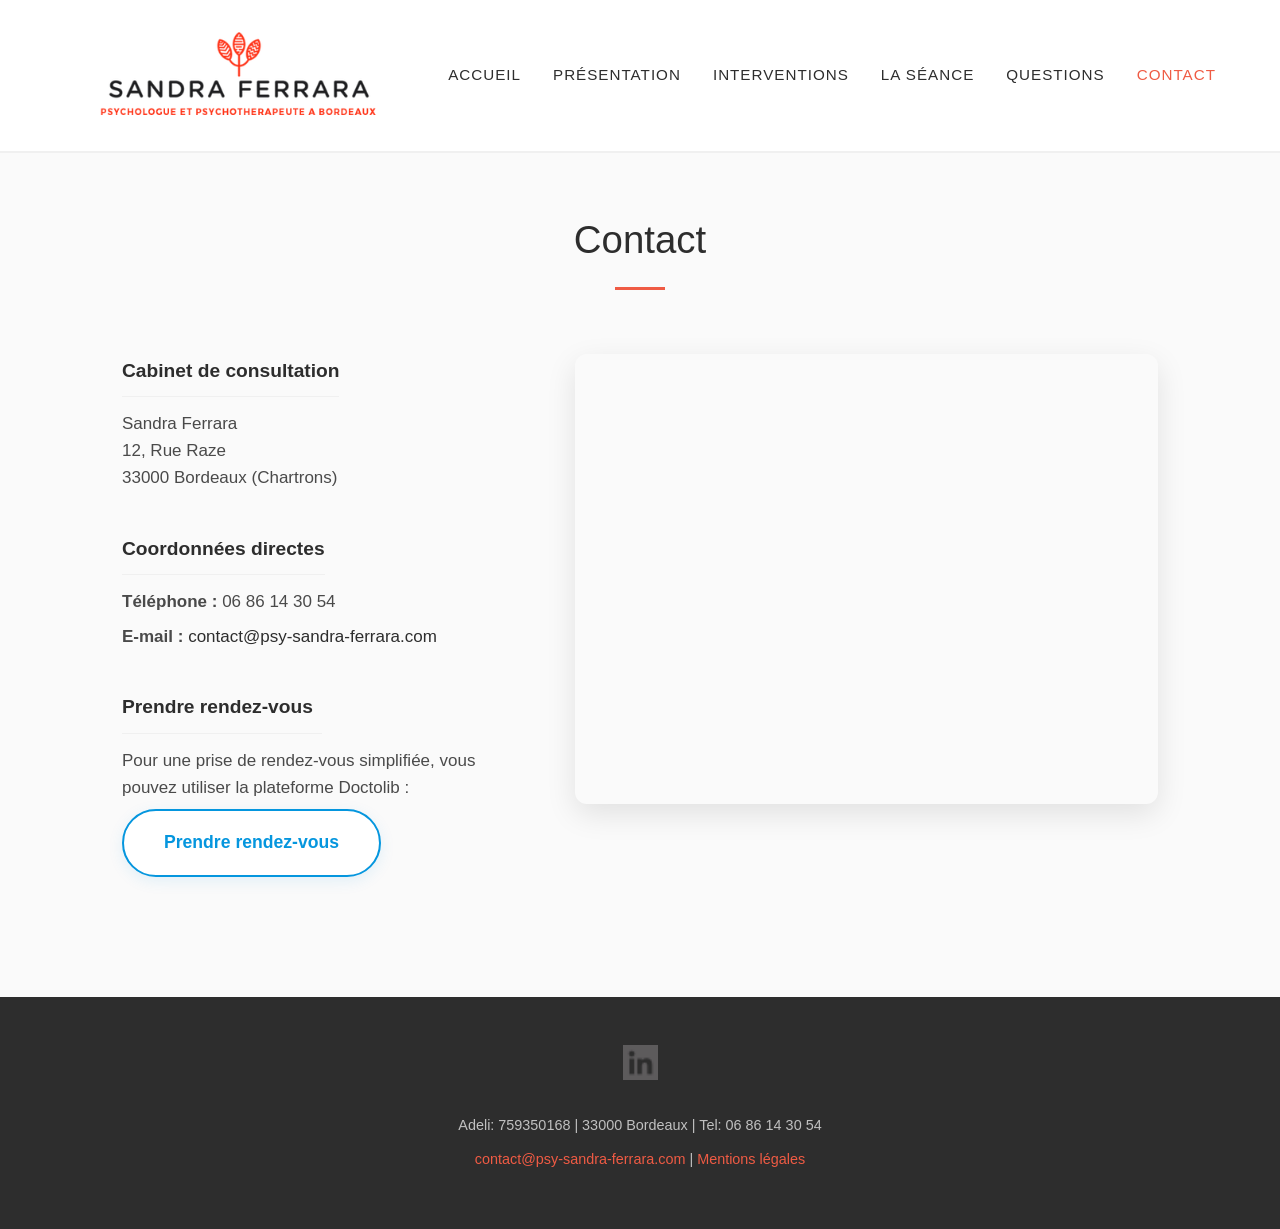
==== contact.html @ 4e230f9b "Add files via upload" ====
<!doctype html>
<html lang="fr">
<head>
    <meta charset="utf-8">
    <meta name="viewport" content="width=device-width, initial-scale=1.0">
    
    <title>Contact - Psychologue et psychothérapeute à Bordeaux - Sandra Ferrara</title>
    <meta name="description" content="Contactez Sandra Ferrara, psychologue à Bordeaux (Chartrons). Adresse, téléphone, email et prise de rendez-vous en ligne via Doctolib.">
    
    <link rel="stylesheet" href="css/style.css">
</head>
<body>

    <header class="site-header">
        <h1 class="logo">
            <a href="index.html">
                <img src="img/sandra_logo.png" alt="Sandra Ferrara - Psychologue et psychothérapeute à Bordeaux">
            </a>
        </h1>
        
        <nav class="main-nav">
            <ul>
                <li><a href="index.html">Accueil</a></li>
                <li><a href="presentation.html">Présentation</a></li>
                <li><a href="interventions.html">Interventions</a></li>
                <li><a href="la-seance.html">La Séance</a></li>
                <li><a href="questions.html">Questions</a></li>
                <li><a href="contact.html" class="active">Contact</a></li>
            </ul>
        </nav>
    </header>

    <main class="page-content">
        <div class="page-header">
            <h2>Contact</h2>
            <div class="title-separator"></div>
        </div>

        <section class="contact-container">
            <div class="contact-info">
                <div class="info-item">
                    <h4>Cabinet de consultation</h4>
                    <p>Sandra Ferrara<br>12, Rue Raze<br>33000 Bordeaux (Chartrons)</p>
                </div>

                <div class="info-item">
                    <h4>Coordonnées directes</h4>
                    <p><strong>Téléphone :</strong> 06 86 14 30 54</p>
                    <p><strong>E-mail :</strong> <a href="mailto:contact@psy-sandra-ferrara.com">contact@psy-sandra-ferrara.com</a></p>
                </div>

                <div class="info-item">
                    <h4>Prendre rendez-vous</h4>
                    <p>Pour une prise de rendez-vous simplifiée, vous pouvez utiliser la plateforme Doctolib :</p>
                    <a href="https://www.doctolib.fr/psychologue/bordeaux/sandra-ferrara" target="_blank" class="btn-doctolib">
                        Prendre rendez-vous
                    </a>
                </div>
            </div>

            <div class="contact-map">
                <iframe src="https://www.google.com/maps/embed?pb=!1m18!1m12!1m3!1d2828.530397579124!2d-0.5739666!3d44.851522!2m3!1f0!2f0!3f0!3m2!1i1024!2i768!4f13.1!3m3!1m2!1s0xd5527df415668e1%3A0xe67759e0018d4514!2zMTIgUnVlIFJhemUsIDMzMDAwIEJvcmRlYXV4!5e0!3m2!1sfr!2sfr!4v1714574823456!5m2!1sfr!2sfr" width="100%" height="450" style="border:0;" allowfullscreen="" loading="lazy" referrerpolicy="no-referrer-when-downgrade"></iframe>
            </div>
        </section>
    </main>

    <footer class="site-footer">
        <div class="social-links">
            <a href="https://www.linkedin.com/in/sandra-ferrara-4280108a/" target="_blank" rel="noopener noreferrer">
                <img src="img/linkedin-square-icon.png" alt="Profil LinkedIn" class="linkedin-icon">
            </a>
        </div>
        <p>Adeli: 759350168 | 33000 Bordeaux | <span style="white-space: nowrap;">Tel: 06 86 14 30 54</span></p>
        <p><a href="mailto:contact@psy-sandra-ferrara.com">contact@psy-sandra-ferrara.com</a> | <a href="mentions-legales.html">Mentions légales</a></p>
    </footer>

</body>
</html>
---- css/style.css ----
/* =========================================
   VARIABLES (La Charte Graphique de Sandra)
   ========================================= */
:root {
    --primary-color: #2D2D2D; 
    --accent-color: #EF5B44;  
    --background-color: #FAFAFA; 
    --text-color: #4A4A4A; 
    --font-main: 'Helvetica Neue', Helvetica, Arial, sans-serif;
}

/* =========================================
   PAGE CONTACT
   ========================================= */
.contact-container {
    display: flex;
    gap: 4rem;
    align-items: flex-start;
    margin-bottom: 5rem;
}

.contact-info {
    flex: 1;
}

.info-item {
    margin-bottom: 2.5rem;
}

.info-item h4 {
    color: var(--primary-color);
    font-size: 1.2rem;
    margin-bottom: 0.8rem;
    border-bottom: 1px solid #f0f0f0;
    padding-bottom: 0.5rem;
    display: inline-block;
    min-width: 200px;
}

.info-item p {
    margin-bottom: 0.5rem;
    line-height: 1.6;
}

.contact-map {
    flex: 1.5;
    border-radius: 12px;
    overflow: hidden;
    box-shadow: 0 10px 30px rgba(0,0,0,0.1);
    height: 450px;
}

.contact-map iframe {
    width: 100%;
    height: 100%;
}

@media (max-width: 900px) {
    .contact-container {
        flex-direction: column;
    }
    
    .contact-map {
        width: 100%;
        height: 350px;
    }
}

/* =========================================
   PAGE LA SÉANCE
   ========================================= */
.intro-lead {
    font-size: 1.3rem;
    color: var(--accent-color);
    margin-bottom: 2rem !important;
    font-style: italic;
    font-weight: 500;
}

.seance-content h4 {
    color: var(--primary-color);
    font-size: 1.3rem;
    margin-top: 2.5rem;
    margin-bottom: 0.8rem;
    font-weight: 500;
}

.practical-info {
    margin-top: 2rem;
    margin-bottom: 5rem;
}

.practical-info h3 {
    text-align: center;
    font-size: 2rem;
    font-weight: 300;
    color: var(--primary-color);
    margin-bottom: 3rem;
}

.info-grid {
    display: grid;
    grid-template-columns: repeat(auto-fit, minmax(220px, 1fr));
    gap: 2rem;
}

.info-card {
    background: #ffffff;
    padding: 2rem;
    border-radius: 8px;
    box-shadow: 0 5px 20px rgba(0,0,0,0.04);
    border-top: 3px solid var(--accent-color);
}

.info-card h4 {
    color: var(--primary-color);
    margin-bottom: 1rem;
    font-size: 1.2rem;
    margin-top: 0;
}

.small-text {
    font-size: 0.85rem;
    color: #718096;
    margin-top: 1.5rem;
    line-height: 1.4;
    border-top: 1px solid #f0f0f0;
    padding-top: 1rem;
}

/* =========================================
   RÉINITIALISATION DE BASE
   ========================================= */
* {
    margin: 0;
    padding: 0;
    box-sizing: border-box;
}

body {
    font-family: var(--font-main);
    color: var(--text-color);
    background-color: var(--background-color);
    line-height: 1.8; 
    font-size: 17px;
}

a {
    text-decoration: none;
    color: var(--primary-color);
    transition: all 0.3s ease;
}

/* =========================================
   EN-TÊTE ET NAVIGATION
   ========================================= */
.site-header {
    background-color: #ffffff;
    padding: 1.5rem 5%;
    border-bottom: 2px solid #f0f0f0;
    display: flex;
    justify-content: space-between;
    align-items: center;
    flex-wrap: wrap;
}

.logo img {
    max-width: 350px; 
    height: auto;
    display: block;
}

.main-nav ul {
    list-style: none;
    display: flex;
    gap: 2rem;
}

.main-nav a {
    font-size: 0.95rem;
    text-transform: uppercase;
    letter-spacing: 1px;
    font-weight: 500;
}

.main-nav a:hover, .main-nav a.active {
    color: var(--accent-color);
}

/* =========================================
   HARMONISATION DES TITRES (H2, H3)
   ========================================= */
.hero-title, .page-header h2, .page-header h3 {
    font-size: 2.4rem; 
    font-weight: 300;
    color: var(--primary-color);
    line-height: 1.2;
}

.page-header {
    text-align: center;
    margin-bottom: 4rem;
}

.title-separator {
    width: 50px;
    height: 3px;
    background-color: var(--accent-color);
    margin: 1.5rem auto 0 auto;
}

/* =========================================
   SECTION PRINCIPALE ACCUEIL (HERO)
   ========================================= */
.hero-section {
    max-width: 1100px;
    margin: 5rem auto;
    padding: 0 2rem;
    display: flex;
    flex-wrap: wrap;
    align-items: center; /* Centre parfaitement au milieu (verticalement) */
    gap: 4rem;
}

.hero-actions {
    width: 100%;
    display: flex;
    justify-content: center;
    margin-top: 3rem;
}

.hero-text {
    flex: 1.5; /* On donne un peu plus de largeur au texte pour réduire sa hauteur */
}

.hero-title {
    margin-bottom: 2rem;
}

.content-text p {
    margin-bottom: 1.5rem;
    text-align: justify; 
}

.signature {
    font-style: italic;
    font-size: 1.1rem;
    margin-top: 2rem;
    margin-bottom: 0; /* Évite un décalage invisible en bas */
    color: var(--accent-color);
}

.hero-image {
    flex: 1; /* On rééquilibre la colonne de l'image */
    display: flex;
    justify-content: center; /* Centre la photo horizontalement dans sa colonne */
}

.hero-image img {
    width: 100%;
    max-width: 300px; /* On force la photo à être un peu plus grande pour occuper l'espace */
    height: auto;
    border-radius: 12px; 
    box-shadow: 0 15px 35px rgba(0,0,0,0.1); 
}

/* Le bouton Doctolib */
.btn-doctolib {
    display: inline-flex;
    align-items: center;
    justify-content: center;
    width: max-content;
    background-color: #ffffff;
    color: #0596DE;
    border: 2px solid #0596DE;
    padding: 1rem 2.5rem;
    border-radius: 50px;
    font-weight: bold;
    font-size: 1.1rem;
    box-shadow: 0 4px 15px rgba(5, 150, 222, 0.1);
    transition: all 0.3s ease;
}

.btn-doctolib:hover {
    background-color: #F0F8FF;
    transform: translateY(-2px);
    box-shadow: 0 6px 20px rgba(5, 150, 222, 0.2);
}

.doctolib-icon {
    width: 85px;
    height: auto;
    display: block;
    margin: 0;
}

/* =========================================
   SÉPARATEURS & SERVICES
   ========================================= */
.separator {
    text-align: center;
    margin: 4rem 0;
}
.separator img {
    width: 60px;
    opacity: 0.8;
}

.services-section {
    max-width: 1100px;
    margin: 0 auto 5rem auto;
    padding: 0 2rem;
    display: grid;
    grid-template-columns: repeat(auto-fit, minmax(300px, 1fr));
    gap: 3rem;
}

.service-card {
    background: #ffffff;
    padding: 2.5rem 1.5rem;
    border-radius: 8px;
    box-shadow: 0 10px 30px rgba(0,0,0,0.03); 
    text-align: center;
}

.service-card:hover {
    transform: translateY(-5px);
    box-shadow: 0 15px 35px rgba(0,0,0,0.06);
}

.service-icon {
    height: 60px; 
    margin-bottom: 1.5rem;
}

.service-card h4 {
    font-size: 1.2rem;
    color: var(--primary-color);
    margin-bottom: 1rem;
    line-height: 1.4;
}

.service-card p {
    font-size: 0.95rem;
    color: var(--text-color);
}

/* =========================================
   PAGES INTERNES (PRÉSENTATION & STICKY)
   ========================================= */
.page-content {
    max-width: 1100px;
    margin: 4rem auto;
    padding: 0 2rem;
}

.presentation-section {
    display: flex;
    gap: 4rem;
    align-items: flex-start; /* Essentiel pour que le "Sticky" fonctionne */
    margin-bottom: 5rem;
}

.text-column {
    flex: 1.5;
    text-align: justify;
}

.text-column p {
    margin-bottom: 1.5rem;
}

.text-column strong {
    color: var(--primary-color);
    font-weight: 600;
}

/* L'EFFET STICKY POUR COMBLER LE VIDE */
.image-column {
    flex: 1;
    display: flex;
    flex-direction: column;
    gap: 2rem;
    /* La magie opère ici : */
    position: -webkit-sticky;
    position: sticky;
    top: 150px; /* L'image s'arrêtera à 150px du haut de l'écran en défilant */
}

.profile-pic, .ambiance-pic {
    width: 100%;
    height: auto;
    border-radius: 8px;
    box-shadow: 0 10px 25px rgba(0,0,0,0.08);
    object-fit: cover;
}

/* =========================================
   FORMATIONS ET AUTRES BLOCS
   ========================================= */
.education-section {
    margin-bottom: 5rem;
    text-align: center;
    background-color: #ffffff;
    padding: 3rem;
    border-radius: 12px;
    box-shadow: 0 5px 20px rgba(0,0,0,0.03);
}

.education-section h3 {
    margin-bottom: 3rem;
}

.education-grid {
    display: grid;
    grid-template-columns: repeat(auto-fit, minmax(250px, 1fr));
    gap: 2rem;
}

.edu-card {
    border-top: 3px solid var(--accent-color);
    padding-top: 1.5rem;
}

.edu-card h4 {
    font-size: 1.1rem;
    color: var(--primary-color);
    margin-bottom: 0.5rem;
}

.edu-card p {
    font-size: 0.95rem;
    color: var(--text-color);
}

.image-break {
    width: 100%;
    margin: 5rem 0;
    text-align: center;
}

.image-break img {
    width: 100%;
    max-height: 500px;
    object-fit: cover;
    border-radius: 12px;
    box-shadow: 0 15px 30px rgba(0,0,0,0.1);
}

.approach-content {
    display: flex;
    gap: 4rem;
    margin-bottom: 5rem;
}

/* =========================================
   PIED DE PAGE (FOOTER)
   ========================================= */
.site-footer {
    background-color: var(--primary-color);
    color: rgba(255,255,255,0.7);
    text-align: center;
    padding: 3rem 2rem;
    font-size: 0.9rem;
}

.social-links {
    margin-bottom: 1.5rem;
}

.linkedin-icon {
    width: 35px;
    opacity: 0.8;
    transition: opacity 0.3s ease;
}

.linkedin-icon:hover {
    opacity: 1;
}

.site-footer p {
    margin-bottom: 0.5rem;
}

.site-footer a {
    color: var(--accent-color);
}

.site-footer a:hover {
    color: #ffffff;
}

/* =========================================
   RESPONSIVE (SMARTPHONES ET TABLETTES)
   ========================================= */
@media (max-width: 900px) {
    .hero-section {
        flex-direction: column;
        gap: 2rem;
        text-align: center;
        margin: 3rem auto;
    }

    .hero-text {
        order: 1;
    }

    .hero-actions {
        order: 2;
        margin-top: 1rem;
        margin-bottom: 2rem;
    }

    .hero-image {
        order: 3;
    }

    .hero-title {
        text-align: center; 
    }

    .content-text p {
        text-align: center; 
    }

    .hero-image img {
        max-width: 250px; /* On la réduit un peu sur mobile pour ne pas écraser l'écran */
        margin: 0 auto;
    }

    .btn-doctolib {
        margin: 2rem auto; /* Parfaitement au centre sous le texte */
    }

    .presentation-section {
        flex-direction: column; /* Le texte passe sous l'image */
        gap: 3rem;
    }

    .image-column {
        width: 100%;
        max-width: 400px;
        margin: 0 auto;
        position: static; /* On désactive l'effet collant sur téléphone, ça n'a pas de sens */
    }

    .site-footer {
        display: flex;
        flex-direction: column;
        align-items: center;
        gap: 10px;
    }

    .site-footer p {
        margin: 0;
    }
}

@media (max-width: 850px) {
    .site-header {
        flex-direction: column;
        text-align: center;
    }
    
    .logo img {
        margin: 0 auto 1.5rem auto;
        max-width: 280px;
    }

    .main-nav ul {
        flex-wrap: wrap;
        justify-content: center;
        gap: 1rem;
    }
    
    .education-section {
        padding: 2rem 1rem;
    }
}

/* =========================================
   PAGE INTERVENTIONS
   ========================================= */
.intervention-block { display: flex; gap: 4rem; align-items: flex-start; margin-bottom: 4rem; }
.reverse-layout { flex-direction: row-reverse; }
.intervention-title { display: flex; align-items: center; gap: 1rem; margin-bottom: 1.5rem; }
.title-icon { width: 50px; height: auto; }
.intervention-title h3 { font-size: 2rem; font-weight: 300; color: var(--primary-color); margin: 0; }
.subtitle { font-size: 1.2rem; font-style: italic; color: var(--accent-color); margin-top: -1rem; margin-bottom: 1.5rem; }

.domaines-intervention { background: #ffffff; padding: 2rem; border-radius: 8px; box-shadow: 0 5px 20px rgba(0,0,0,0.04); margin-top: 2rem; border-left: 4px solid var(--accent-color); }
.domaines-intervention h4 { color: var(--primary-color); margin-bottom: 1rem; font-size: 1.2rem; }

.clean-list { list-style: none; padding-left: 0; }
.clean-list li { margin-bottom: 0.8rem; padding-left: 1.5rem; position: relative; }
.clean-list li::before { content: "•"; color: var(--accent-color); font-weight: bold; position: absolute; left: 0; top: 0; }
.columns-2 { column-count: 2; column-gap: 2rem; }

.warning-text { background-color: #FFF4F2; padding: 1rem; border-radius: 6px; color: #D3452D; font-size: 0.95rem; }

/* FAQ Styles */
.faq-container { margin-top: 3rem; }
.faq-list dt { font-weight: bold; color: var(--primary-color); font-size: 1.1rem; margin-top: 1.5rem; margin-bottom: 0.5rem; border-bottom: 1px solid #eee; padding-bottom: 0.5rem; }
.faq-list dd { margin-left: 0; margin-bottom: 1.5rem; color: var(--text-color); }
.faq-list ol { margin-left: 1.5rem; margin-top: 0.5rem; }

@media (max-width: 900px) {
    .intervention-block, .reverse-layout { flex-direction: column; }
    .columns-2 { column-count: 1; }
}

/* =========================================
   PAGE QUESTIONS (FAQ ACCORDÉON)
   ========================================= */
.faq-accordion {
    max-width: 850px; /* Largeur optimale pour la lecture */
    margin: 0 auto 6rem auto;
}

.faq-item {
    background-color: #ffffff;
    border: 1px solid #eaeaea;
    margin-bottom: 1rem;
    border-radius: 8px;
    box-shadow: 0 4px 10px rgba(0,0,0,0.02);
    overflow: hidden;
    transition: all 0.3s ease;
}

.faq-item:hover {
    border-color: var(--accent-color);
}

.faq-question {
    font-size: 1.2rem;
    font-weight: 500;
    color: var(--primary-color);
    padding: 1.5rem 2.5rem 1.5rem 1.5rem;
    cursor: pointer;
    list-style: none; /* Supprime le triangle par défaut */
    position: relative;
    transition: color 0.3s ease;
}

/* Cache le triangle par défaut sur Safari */
.faq-question::-webkit-details-marker {
    display: none; 
}

/* Crée notre propre icône Corail "+" et "-" */
.faq-question::after {
    content: "+";
    position: absolute;
    right: 1.5rem;
    top: 50%;
    transform: translateY(-50%);
    font-size: 1.8rem;
    color: var(--accent-color);
    font-weight: 300;
    transition: transform 0.3s ease;
}

/* Quand on clique (ouvert) */
.faq-item[open] .faq-question::after {
    content: "−";
    transform: translateY(-50%) rotate(180deg);
}

.faq-item[open] .faq-question {
    color: var(--accent-color);
    border-bottom: 1px dashed #eaeaea;
    margin-bottom: 1rem;
}

.faq-answer {
    padding: 0 1.5rem 1.5rem 1.5rem;
    color: var(--text-color);
    line-height: 1.7;
    text-align: justify;
}

.faq-answer p {
    margin-bottom: 1rem;
}

.faq-answer p:last-child {
    margin-bottom: 0;
}
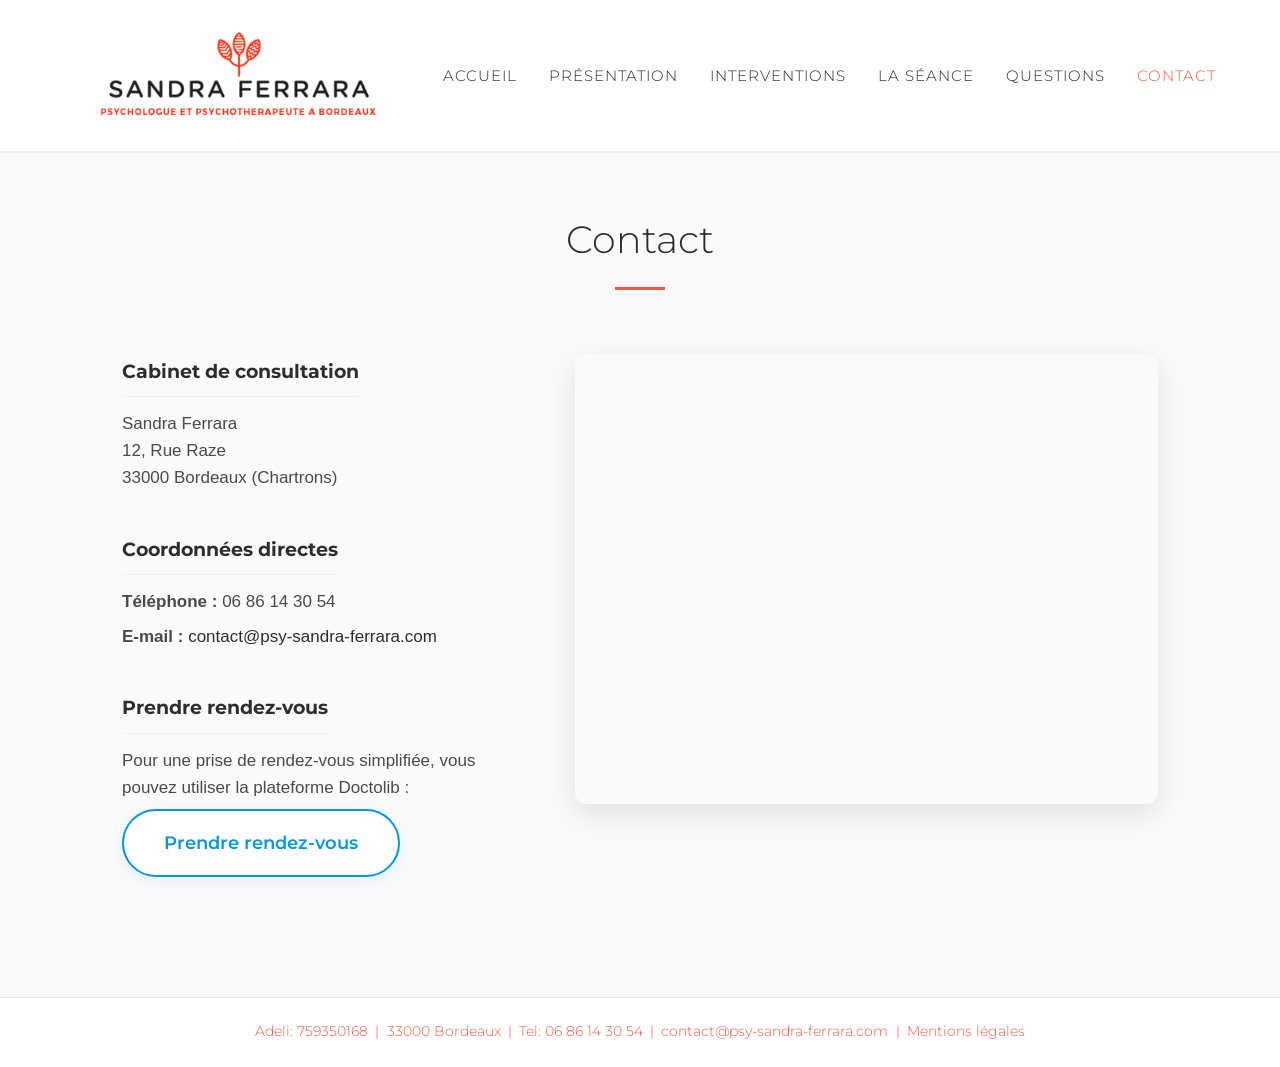
==== commit 0f82e9aa: "Add files via upload" ====
--- a/contact.html
+++ b/contact.html
@@ -65,14 +65,18 @@
     </main>
 
     <footer class="site-footer">
-        <div class="social-links">
-            <a href="https://www.linkedin.com/in/sandra-ferrara-4280108a/" target="_blank" rel="noopener noreferrer">
-                <img src="img/linkedin-square-icon.png" alt="Profil LinkedIn" class="linkedin-icon">
-            </a>
-        </div>
-        <p>Adeli: 759350168 | 33000 Bordeaux | <span style="white-space: nowrap;">Tel: 06 86 14 30 54</span></p>
-        <p><a href="mailto:contact@psy-sandra-ferrara.com">contact@psy-sandra-ferrara.com</a> | <a href="mentions-legales.html">Mentions légales</a></p>
+        <p class="footer-line">
+            <span class="footer-item">Adeli: 759350168</span>
+            <span class="footer-separator">|</span>
+            <span class="footer-item">33000 Bordeaux</span>
+            <span class="footer-separator">|</span>
+            <span class="footer-item">Tel: 06 86 14 30 54</span>
+            <span class="footer-separator">|</span>
+            <a href="mailto:contact@psy-sandra-ferrara.com" class="footer-item">contact@psy-sandra-ferrara.com</a>
+            <span class="footer-separator">|</span>
+            <a href="mentions-legales.html" class="footer-item">Mentions légales</a>
+        </p>
     </footer>
 
 </body>
-</html>+</html>
--- a/css/style.css
+++ b/css/style.css
@@ -1,3 +1,5 @@
+@import url('https://fonts.googleapis.com/css2?family=Montserrat:wght@100;300;400;600;700&display=swap');
+
 /* =========================================
    VARIABLES (La Charte Graphique de Sandra)
    ========================================= */
@@ -7,6 +9,7 @@
     --background-color: #FAFAFA; 
     --text-color: #4A4A4A; 
     --font-main: 'Helvetica Neue', Helvetica, Arial, sans-serif;
+    --font-ui: 'Montserrat', 'Helvetica Neue', Helvetica, Arial, sans-serif;
 }
 
 /* =========================================
@@ -74,7 +77,7 @@
     color: var(--accent-color);
     margin-bottom: 2rem !important;
     font-style: italic;
-    font-weight: 500;
+    font-weight: 400;
 }
 
 .seance-content h4 {
@@ -152,6 +155,22 @@
 }
 
 /* =========================================
+   SYSTÈME TYPOGRAPHIQUE
+   ========================================= */
+h1, h2, h3, h4, h5, h6,
+.main-nav,
+.btn-doctolib,
+.intro-lead,
+.subtitle,
+.signature,
+.domain-group-title,
+.faq-question,
+.faq-list dt,
+.site-footer {
+    font-family: var(--font-ui);
+}
+
+/* =========================================
    EN-TÊTE ET NAVIGATION
    ========================================= */
 .site-header {
@@ -180,7 +199,7 @@
     font-size: 0.95rem;
     text-transform: uppercase;
     letter-spacing: 1px;
-    font-weight: 500;
+    font-weight: 300;
 }
 
 .main-nav a:hover, .main-nav a.active {
@@ -235,11 +254,16 @@
 
 .hero-title {
     margin-bottom: 2rem;
+    color: var(--accent-color);
 }
 
 .content-text p {
     margin-bottom: 1.5rem;
     text-align: justify; 
+}
+
+.content-text p.compact-text {
+    margin-bottom: 0;
 }
 
 .signature {
@@ -275,7 +299,7 @@
     border: 2px solid #0596DE;
     padding: 1rem 2.5rem;
     border-radius: 50px;
-    font-weight: bold;
+    font-weight: 600;
     font-size: 1.1rem;
     box-shadow: 0 4px 15px rgba(5, 150, 222, 0.1);
     transition: all 0.3s ease;
@@ -295,23 +319,14 @@
 }
 
 /* =========================================
-   SÉPARATEURS & SERVICES
-   ========================================= */
-.separator {
-    text-align: center;
-    margin: 4rem 0;
-}
-.separator img {
-    width: 60px;
-    opacity: 0.8;
-}
-
+   SERVICES
+   ========================================= */
 .services-section {
     max-width: 1100px;
     margin: 0 auto 5rem auto;
     padding: 0 2rem;
     display: grid;
-    grid-template-columns: repeat(auto-fit, minmax(300px, 1fr));
+    grid-template-columns: repeat(4, minmax(0, 1fr));
     gap: 3rem;
 }
 
@@ -319,17 +334,27 @@
     background: #ffffff;
     padding: 2.5rem 1.5rem;
     border-radius: 8px;
-    box-shadow: 0 10px 30px rgba(0,0,0,0.03); 
+    box-shadow: 0 5px 20px rgba(0,0,0,0.04);
+    border-top: 3px solid var(--accent-color);
     text-align: center;
+}
+
+.service-card a {
+    display: flex;
+    flex-direction: column;
+    align-items: center;
+    height: 100%;
 }
 
 .service-card:hover {
     transform: translateY(-5px);
-    box-shadow: 0 15px 35px rgba(0,0,0,0.06);
+    box-shadow: 0 10px 28px rgba(0,0,0,0.07);
 }
 
 .service-icon {
-    height: 60px; 
+    height: 82px;
+    width: auto;
+    display: block;
     margin-bottom: 1.5rem;
 }
 
@@ -343,6 +368,19 @@
 .service-card p {
     font-size: 0.95rem;
     color: var(--text-color);
+    line-height: 1.7;
+}
+
+@media (max-width: 1100px) {
+    .services-section {
+        grid-template-columns: repeat(2, minmax(0, 1fr));
+    }
+}
+
+@media (max-width: 640px) {
+    .services-section {
+        grid-template-columns: 1fr;
+    }
 }
 
 /* =========================================
@@ -403,8 +441,9 @@
     text-align: center;
     background-color: #ffffff;
     padding: 3rem;
-    border-radius: 12px;
-    box-shadow: 0 5px 20px rgba(0,0,0,0.03);
+    border-radius: 8px;
+    box-shadow: 0 5px 20px rgba(0,0,0,0.04);
+    border-top: 3px solid var(--accent-color);
 }
 
 .education-section h3 {
@@ -443,6 +482,7 @@
     width: 100%;
     max-height: 500px;
     object-fit: cover;
+    object-position: center 65%;
     border-radius: 12px;
     box-shadow: 0 15px 30px rgba(0,0,0,0.1);
 }
@@ -457,37 +497,41 @@
    PIED DE PAGE (FOOTER)
    ========================================= */
 .site-footer {
-    background-color: var(--primary-color);
-    color: rgba(255,255,255,0.7);
+    background-color: #ffffff;
+    color: var(--accent-color);
     text-align: center;
-    padding: 3rem 2rem;
+    padding: 1.35rem 2rem;
     font-size: 0.9rem;
-}
-
-.social-links {
-    margin-bottom: 1.5rem;
-}
-
-.linkedin-icon {
-    width: 35px;
+    font-weight: 300;
+    border-top: 1px solid #e6e6e6;
+}
+
+.site-footer p {
+    margin: 0;
+}
+
+.footer-line {
+    display: flex;
+    justify-content: center;
+    align-items: center;
+    gap: 0.45rem;
+    flex-wrap: wrap;
+}
+
+.footer-item {
+    white-space: nowrap;
+}
+
+.footer-separator {
+    color: var(--accent-color);
+}
+
+.site-footer a {
+    color: inherit;
+}
+
+.site-footer a:hover {
     opacity: 0.8;
-    transition: opacity 0.3s ease;
-}
-
-.linkedin-icon:hover {
-    opacity: 1;
-}
-
-.site-footer p {
-    margin-bottom: 0.5rem;
-}
-
-.site-footer a {
-    color: var(--accent-color);
-}
-
-.site-footer a:hover {
-    color: #ffffff;
 }
 
 /* =========================================
@@ -519,8 +563,17 @@
         text-align: center; 
     }
 
+    .content-text,
     .content-text p {
-        text-align: center; 
+        text-align: left;
+    }
+
+    .text-column,
+    .text-column p,
+    .faq-answer,
+    .faq-answer p,
+    .faq-list dd {
+        text-align: left;
     }
 
     .hero-image img {
@@ -544,15 +597,8 @@
         position: static; /* On désactive l'effet collant sur téléphone, ça n'a pas de sens */
     }
 
-    .site-footer {
-        display: flex;
-        flex-direction: column;
-        align-items: center;
-        gap: 10px;
-    }
-
-    .site-footer p {
-        margin: 0;
+    .footer-line {
+        gap: 0.35rem;
     }
 }
 
@@ -586,15 +632,93 @@
 .intervention-title { display: flex; align-items: center; gap: 1rem; margin-bottom: 1.5rem; }
 .title-icon { width: 50px; height: auto; }
 .intervention-title h3 { font-size: 2rem; font-weight: 300; color: var(--primary-color); margin: 0; }
-.subtitle { font-size: 1.2rem; font-style: italic; color: var(--accent-color); margin-top: -1rem; margin-bottom: 1.5rem; }
-
-.domaines-intervention { background: #ffffff; padding: 2rem; border-radius: 8px; box-shadow: 0 5px 20px rgba(0,0,0,0.04); margin-top: 2rem; border-left: 4px solid var(--accent-color); }
-.domaines-intervention h4 { color: var(--primary-color); margin-bottom: 1rem; font-size: 1.2rem; }
+.subtitle { font-size: 1.2rem; font-style: italic; font-weight: 400; color: var(--accent-color); margin-top: -1rem; margin-bottom: 1.5rem; }
+.section-subtitle { margin-top: 2rem; }
+.spaced-paragraph { margin-top: 2rem; }
+
+.domaines-intervention {
+    background: #fffdfc;
+    padding: 2.2rem;
+    border-radius: 16px;
+    box-shadow: 0 12px 32px rgba(0,0,0,0.035);
+    margin-top: 2rem;
+    border-top: 2px solid var(--accent-color);
+}
+
+.domaines-intervention h4 {
+    color: var(--primary-color);
+    margin-bottom: 1.75rem;
+    font-size: 1.2rem;
+}
+
+.domain-group-title {
+    color: var(--primary-color);
+    font-weight: 600;
+    display: inline-block;
+    margin-bottom: 0.9rem;
+}
+
+.domain-outline {
+    list-style: none;
+    padding-left: 0;
+    margin: 0;
+}
+
+.domain-outline-item {
+    position: relative;
+    padding-left: 1.35rem;
+    margin-bottom: 1.8rem;
+}
+
+.domain-outline-item:last-child {
+    margin-bottom: 0;
+}
+
+.domain-outline-item::before {
+    content: "•";
+    color: var(--accent-color);
+    font-size: 1rem;
+    position: absolute;
+    left: 0;
+    top: 0.05rem;
+}
+
+.domain-sublist {
+    list-style: none;
+    margin: 0.15rem 0 0 1.1rem;
+    padding-left: 0;
+}
+
+.domain-sublist li {
+    position: relative;
+    margin-bottom: 0.8rem;
+    padding-left: 1.25rem;
+    line-height: 1.8;
+}
+
+.domain-sublist li:last-child {
+    margin-bottom: 0;
+}
+
+.domain-sublist li::before {
+    content: "";
+    width: 7px;
+    height: 1px;
+    background-color: rgba(239, 91, 68, 0.7);
+    position: absolute;
+    left: 0;
+    top: 0.95rem;
+}
 
 .clean-list { list-style: none; padding-left: 0; }
 .clean-list li { margin-bottom: 0.8rem; padding-left: 1.5rem; position: relative; }
 .clean-list li::before { content: "•"; color: var(--accent-color); font-weight: bold; position: absolute; left: 0; top: 0; }
 .columns-2 { column-count: 2; column-gap: 2rem; }
+.left-aligned-list,
+.left-aligned-list li {
+    text-align: left;
+    text-justify: auto;
+}
 
 .warning-text { background-color: #FFF4F2; padding: 1rem; border-radius: 6px; color: #D3452D; font-size: 0.95rem; }
 
@@ -685,4 +809,4 @@
 
 .faq-answer p:last-child {
     margin-bottom: 0;
-}+}
